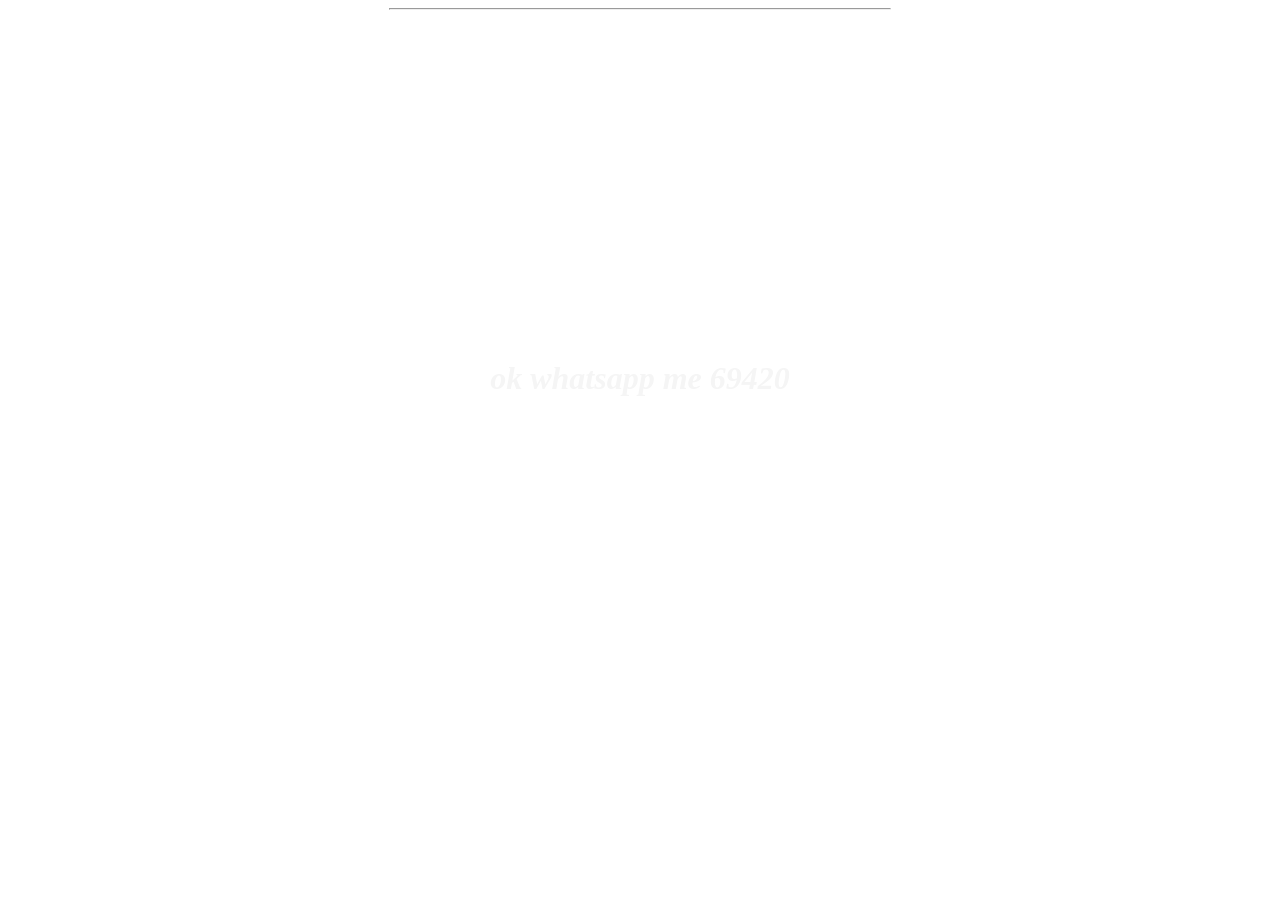
==== about.html @ 218f84fb "Add files via upload" ====
<!DOCTYPE html>

<html>
    <HEAD>
        <title>project 50.</title>
        <link rel = "stylesheet"
              type = "text/css"
              href = "style 1.css" />
    </HEAD>
    <body>
        <hr width="500px" > 
        <div class="item">
           <br \> <p><b><i>ok whatsapp me 69420</i></b></p>
           
        </div>
---- style 1.css ----
body{
    animation: bgcolor infinite 20s;
}

.item{
    color: whitesmoke;
    font-size: xx-large;
    position: absolute;
    top: 40%;
    left: 50%;
    text-align: center;
    transform: translate( -50%, -50%);
}
@keyframes bgcolor{
    0%
    {
        background:#e74c3c ;
    }
    20%
    {
        background:#d35400 ;
    }
    40%
    {
        background:#f1c40f ;
    }
    60%
    {
        background:#27ae60 ;
    }
    80%
    {
        background:#3498db ;
    }
    100%
    {
        background:#8e44ad ;
    }
}
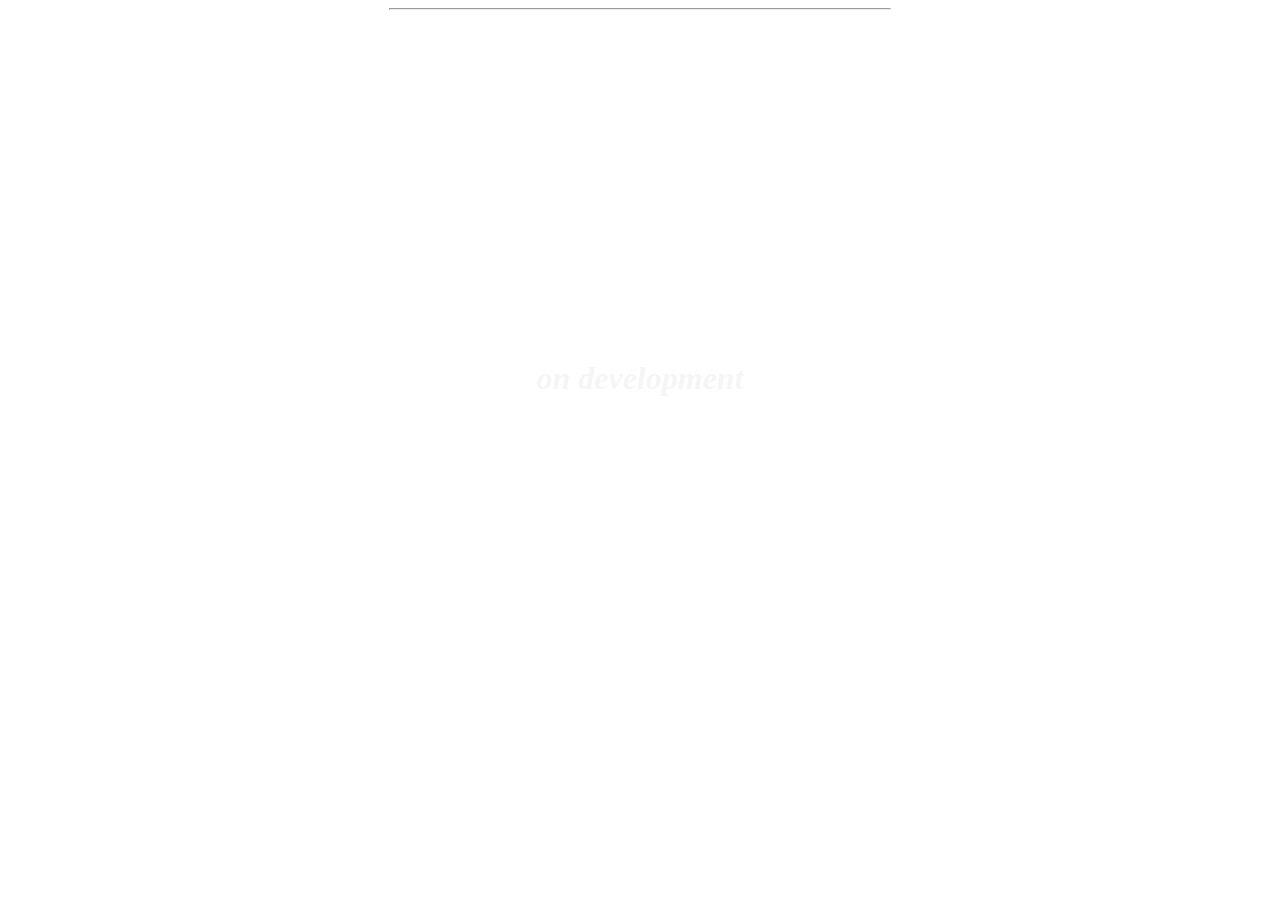
==== commit b3b62323: "Update about.html" ====
--- a/about.html
+++ b/about.html
@@ -10,7 +10,7 @@
     <body>
         <hr width="500px" > 
         <div class="item">
-           <br \> <p><b><i>ok whatsapp me 69420</i></b></p>
+           <br \> <p><b><i>on development</i></b></p>
            
         </div>
 
